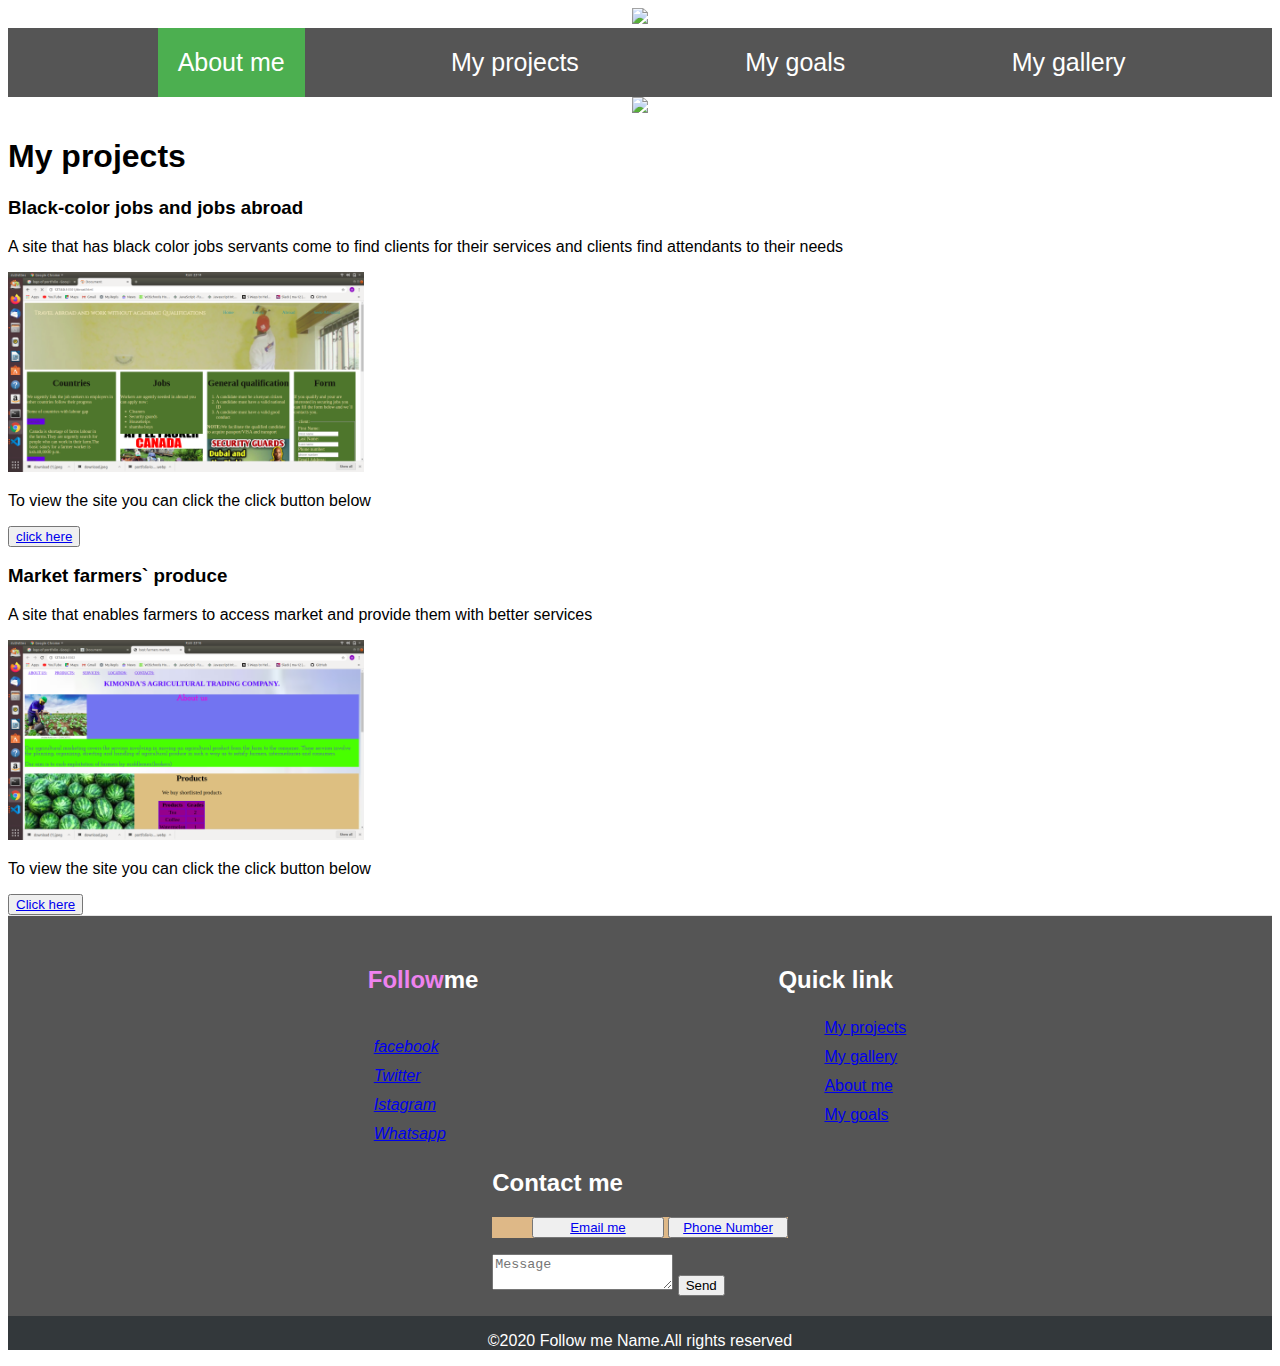
==== projects.html @ 83128300 "add modified changes" ====
<!DOCTYPE html>
<html lang="en">
<head>
    <meta charset="UTF-8">
    <meta name="viewport" content="width=device-width, initial-scale=1.0">
    <meta http-equiv="X-UA-Compatible" content="ie=edge">
    <title>Document</title>
</head>
<body>
    <!DOCTYPE html>
    <html lang="en">
    <head>
        <meta charset="UTF-8">
        <meta name="viewport" content="width=device-width, initial-scale=1.0">
        <meta http-equiv="X-UA-Compatible" content="ie=edge">
        <title>MY PORTFOLIO</title>
        <link rel="stylesheet" type="text/css" href="styles.css">
    </head>
    <body>
         <div class="portfolio">
               <div class="image"><img src="https://bit.ly/2SnvrWi"></div>
         </div>
         <div class="navbar">
            <a href="#" >My gallery</a> 
            <a href="#">My goals</a> 
            <a href="#">My projects</a> 
            <a class="active">About me</a>
         </div>
         <div class="portfolio">     
               <div class="image"><img src="https://bit.ly/39bO32c"></div>
         </div>
         <div class="container">
             <h1>My projects</h1>
             <div class="container">
                 <h3>Black-color jobs and jobs abroad</h3>
                 <p>A site that has black color jobs servants come to find clients for their services and clients find attendants to their needs</p>
                <img src="./images/Screenshot from 2020-02-06 23-14-32.png" height="200px"> 
                <p>To view the site you can click the click button below</p>
                <button><a href="https://ow-tech.github.io/Black-color/">click here</a></button>
             </div>
             <div>
                 <h3>Market farmers` produce</h3>
                 <P>A site that enables farmers to access market and provide them with better services</P>
                 <img src="./images/Screenshot from 2020-02-06 23-16-40.png" height="200px">
                 <p>To view the site you can click the click button below</p>
                 <button><a href="https://barackmaund1.github.io/farmer/">Click here</a></button>
             </div>
         </div>
         <div class="footer">
            <div class="footer-content">
                <div class="footer-content-section">
                    <h2><pan class="span">Follow</pan>me</h2>
                    <div class="footer-content-section-icon">
                        <ul>
                            <li><a href="#"><i class="fab fa-facebook">facebook</i></a></li>
                            <li><a href="#"><i class="fab fa-twitter">Twitter</i></a></li>
                            <li><a href="#"><i class="fab fa-istagram">Istagram</i></a></li>
                            <li><a href="#"><i class="fab fa-whatsapp">Whatsapp</i></a></li>
                        </ul>
                    </div>
                </div>
                <div class="footer-content-section">
                    <h2>Quick link</h2>
                     <div class="footer-content-section-link">
                         <ul>
                             <li><a href="#">My projects</a></li>
                             <li><a href="#">My gallery</a></li>
                             <li><a href="#">About me</a></li>
                             <li><a href="#">My goals</a></li>
                         </ul>
                     </div>
                </div>
                <div class="footer-content-section">
                    <h2>Contact me</h2>
                    <div class="footer-content-section-contact">
                        <ul>
                            <button>
                              <li> <a href="mailto:example@gmail.com" class="email">Email me</a></li>
                            </button>
                            <button>
                                <li><a href="tel:+254707703863" class="number">Phone Number</a></li>
                            </button>
                        </ul>
                        <form action="#" method="post">
                            <textarea name="message" placeholder="Message" class="textarea"></textarea>
                             <button>Send</button>
                        </form>    
                    </div>
                </div>
            </div>
            <div class="footer-bottom">
               <p>&copy;2020 Follow me Name.All rights reserved</p>
            </div>

        </div>
</body>
</html> 
</body>
</html>
---- styles.css ----
body {
    font-family: Arial, Helvetica, sans-serif;
}
.portfolio{
   display: block; 
}
.portfolio .image{
    text-align: center;
}
/* Navigation bar */
.navbar {
  width: 100%;
  background-color: #555;
  overflow: auto;
}

.navbar a {
 float: right;
  padding: 20px;
  color: white;
  text-decoration: none;
  font-size: 25px;
  margin-right: 10%;
}

.navbar a:hover {
  background-color: #000;
}

.active {
  background-color: #4CAF50;
}

@media screen and (max-width: 500px) {
  .navbar a {
    float: none;
    display: block;
  }
}
/* Main content */
.about{
    display:flex ;
    width: 100%;
}
 .about .me{
    flex:1 ;
    height:100%;
    border:1px solid wheat;
    margin: 30px;
    box-sizing: border-box;
    border-radius:1% ;
    box-shadow:2px 2px 2px grey ;
} 
#me{
  background-color:white;
  color: black;
}
/* footer */
.footer  .footer-content{
  display: flex;
  flex-flow: row wrap; 
  padding: 30px 30px 20px 30px;
  color:white;
  background-color: #555;
  border-top: 1px solid #e5e5e5;
  justify-content: center;
}
.footer .footer-content .footer-content-section{
  margin:150px;
  margin-top: 0;
  margin-bottom: 0;
}
.footer{
  background-color: #33383b;
  color:white;
}
.footer-content-section .span{
color: violet;
}
.footer-content-section-icon ul{
  list-style-type: none;
  display: inline;
}
.footer-content-section-icon ul li{
  text-decoration: none;
  margin:1px ;
  padding: 5px;
}
.footer-content-section-icon ul li:hover{
  background-color: violet;
  color: #e5e5e5;
}
.footer-content-section-link  ul{
  list-style: none;
  
}
.footer-content-section-link ul li{
  margin: 1px;
  padding: 5px;
  text-decoration: none;
  text-size-adjust:20px ;
  
}
.footer-content-section-link ul li:hover{
  background-color: tomato;
  color: #33383b;
  -ms-text-size-adjust:5 ;
}
.footer-content-section-contact ul{
  list-style: none;
  display:block ;
  background-color:burlywood;
  height:5% ;
}
.footer-content-section-contact ul .email{
  margin: 20px;
  padding: 10px;
}
.number{
  margin: 2px;
  padding: 5px;
} 
.footer-bottom{
  text-align: center;
}
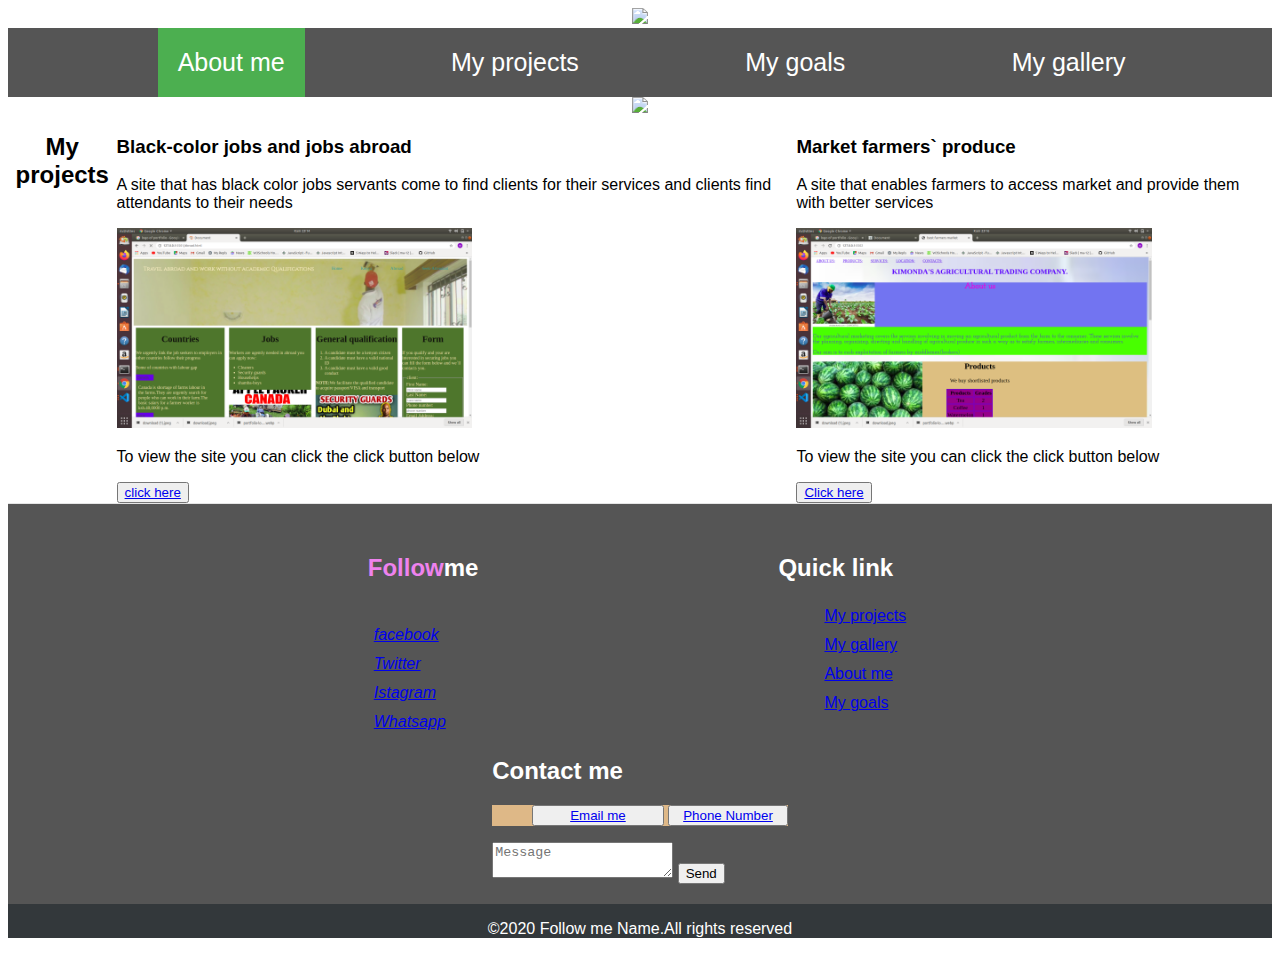
==== commit 8337e214: "add changes made in css and html" ====
--- a/projects.html
+++ b/projects.html
@@ -24,21 +24,21 @@
             <a href="#" >My gallery</a> 
             <a href="#">My goals</a> 
             <a href="#">My projects</a> 
-            <a class="active">About me</a>
+            <a class="active" href="index.html">About me</a>
          </div>
          <div class="portfolio">     
                <div class="image"><img src="https://bit.ly/39bO32c"></div>
          </div>
-         <div class="container">
+         <div class="project">
              <h1>My projects</h1>
-             <div class="container">
+             <div class="container" id="job">
                  <h3>Black-color jobs and jobs abroad</h3>
                  <p>A site that has black color jobs servants come to find clients for their services and clients find attendants to their needs</p>
                 <img src="./images/Screenshot from 2020-02-06 23-14-32.png" height="200px"> 
                 <p>To view the site you can click the click button below</p>
-                <button><a href="https://ow-tech.github.io/Black-color/">click here</a></button>
+                <button><a href="https://ow-tech.github.io/Black-color-services-jobs/">click here</a></button>
              </div>
-             <div>
+             <div class="container" id="farmer">
                  <h3>Market farmers` produce</h3>
                  <P>A site that enables farmers to access market and provide them with better services</P>
                  <img src="./images/Screenshot from 2020-02-06 23-16-40.png" height="200px">
--- a/styles.css
+++ b/styles.css
@@ -122,4 +122,13 @@
 } 
 .footer-bottom{
   text-align: center;
+}
+/* project.html */
+h1{
+  font-size: x-large;
+  text-align: center;
+}
+.project{
+  display: flex;
+  
 }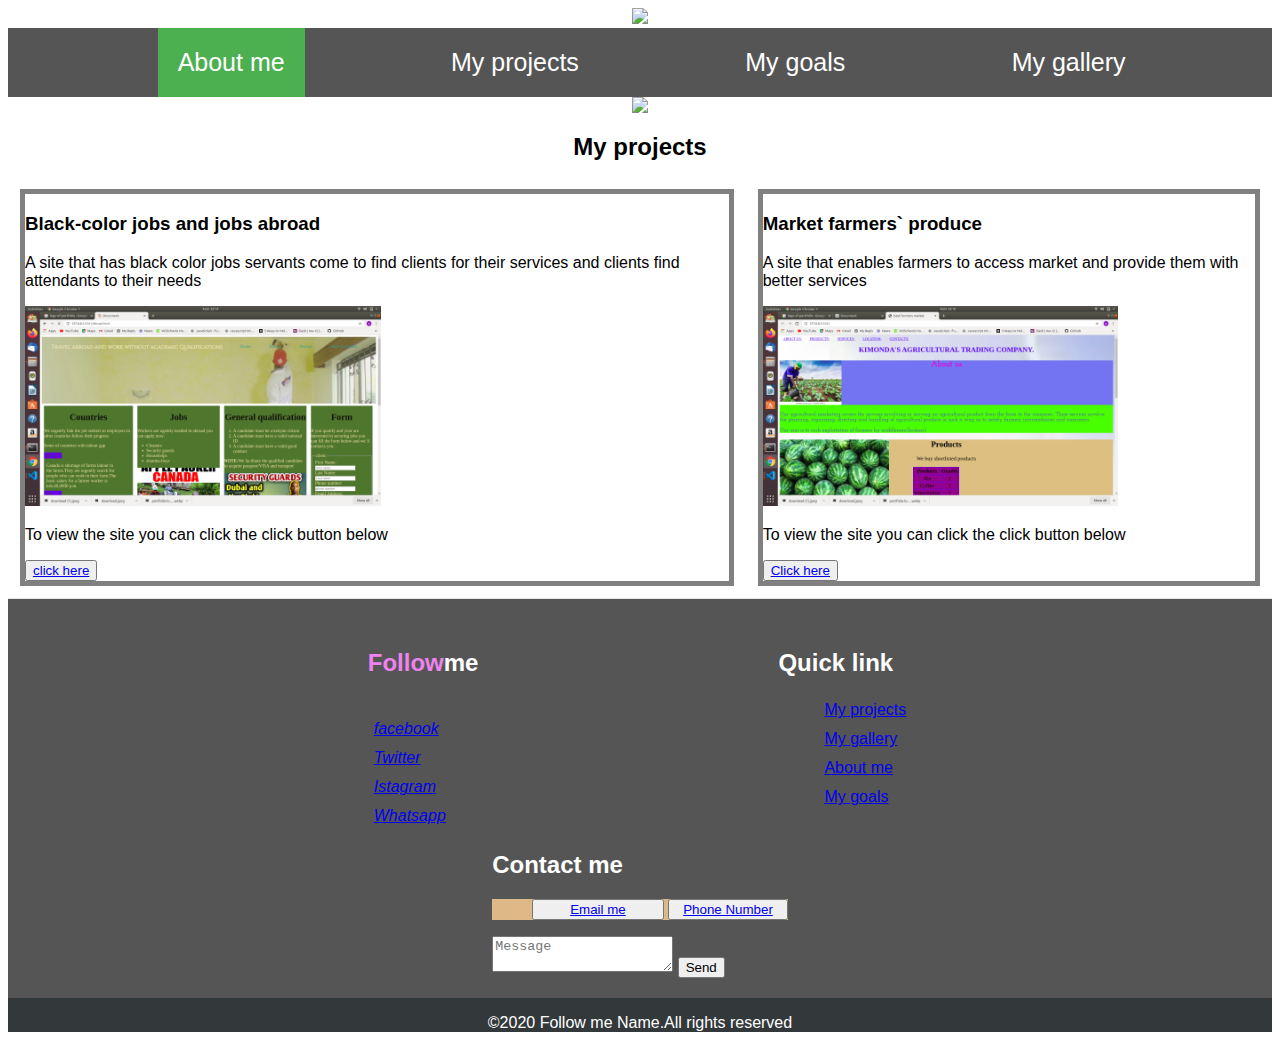
==== commit 7fdacb8c: "change link in projects.html" ====
--- a/projects.html
+++ b/projects.html
@@ -29,13 +29,13 @@
          <div class="portfolio">     
                <div class="image"><img src="https://bit.ly/39bO32c"></div>
          </div>
+         <h1>My projects</h1>
          <div class="project">
-             <h1>My projects</h1>
-             <div class="container" id="job">
-                 <h3>Black-color jobs and jobs abroad</h3>
-                 <p>A site that has black color jobs servants come to find clients for their services and clients find attendants to their needs</p>
-                <img src="./images/Screenshot from 2020-02-06 23-14-32.png" height="200px"> 
-                <p>To view the site you can click the click button below</p>
+            <div class="container" id="job">
+                <h3>Black-color jobs and jobs abroad</h3>
+                   <p>A site that has black color jobs servants come to find clients for their services and clients find attendants to their needs</p>
+                   <img src="./images/Screenshot from 2020-02-06 23-14-32.png" height="200px"> 
+                   <p>To view the site you can click the click button below</p>
                 <button><a href="https://ow-tech.github.io/Black-color-services-jobs/">click here</a></button>
              </div>
              <div class="container" id="farmer">
@@ -65,7 +65,7 @@
                          <ul>
                              <li><a href="#">My projects</a></li>
                              <li><a href="#">My gallery</a></li>
-                             <li><a href="#">About me</a></li>
+                             <li><a href="index.html">About me</a></li>
                              <li><a href="#">My goals</a></li>
                          </ul>
                      </div>
--- a/styles.css
+++ b/styles.css
@@ -131,4 +131,8 @@
 .project{
   display: flex;
   
+}
+.project .container{
+  border:5px solid gray ;
+  margin:12px ;
 }